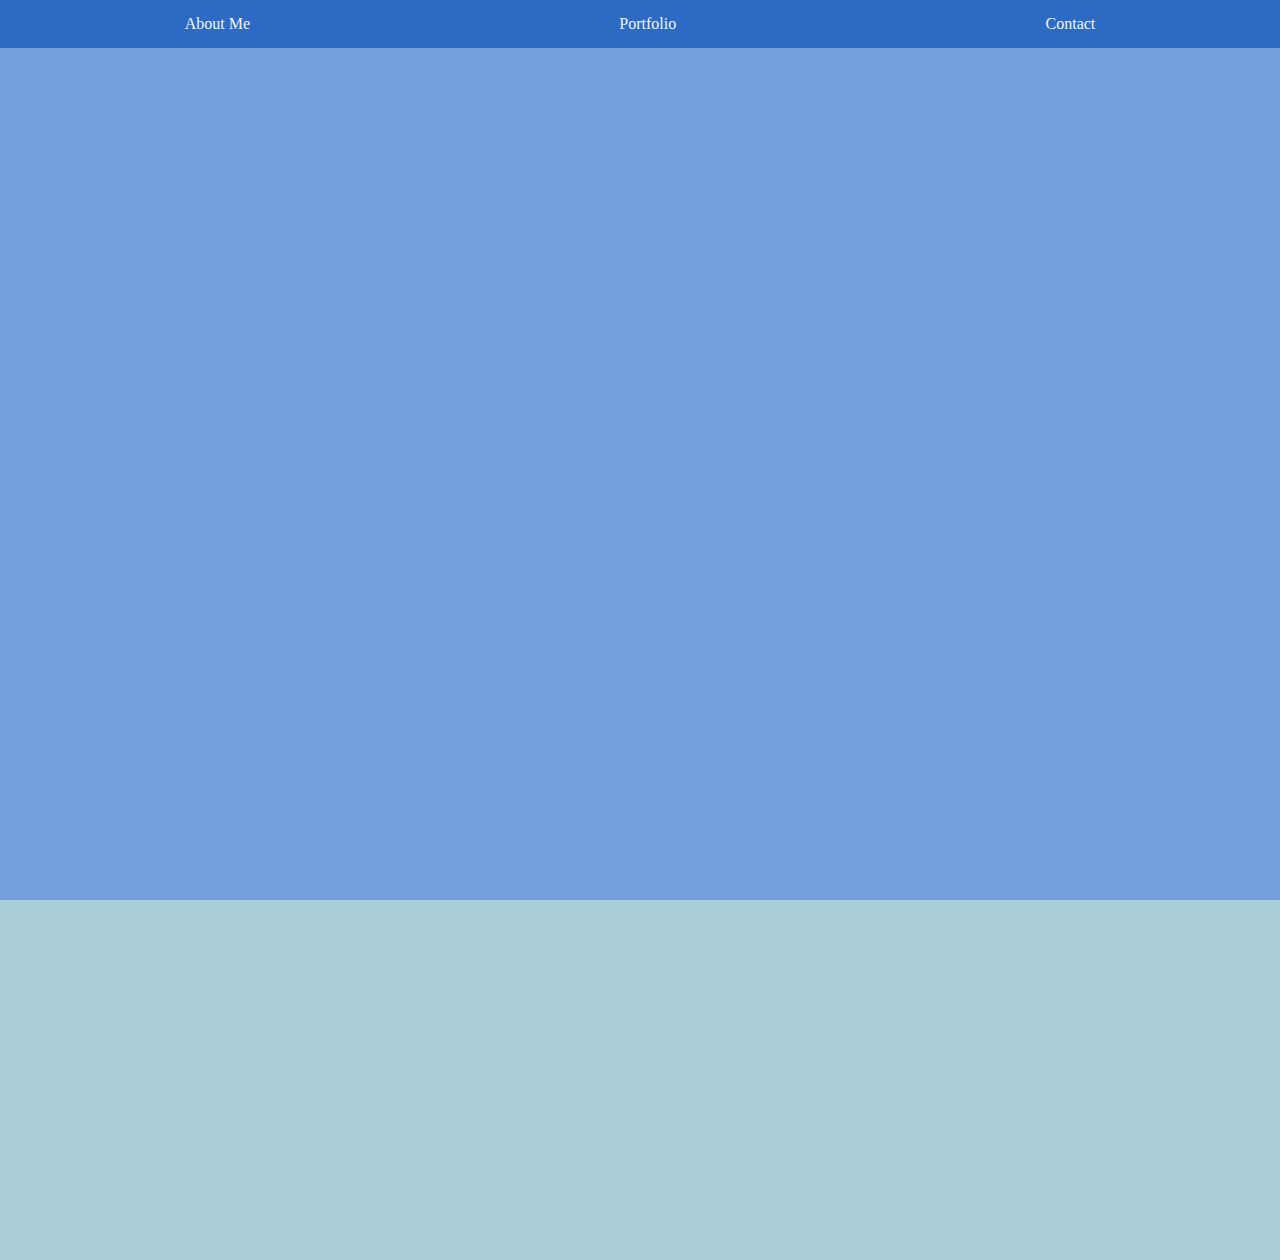
==== bootstrap.html @ cc47def0 "more bootstrap" ====
<!DOCTYPE html>
<html>
<head>
    <meta charset="utf-8" />
    <meta http-equiv="X-UA-Compatible" content="IE=edge">
    <title>Ben's Portfolio</title>
    <meta name="viewport" content="width=device-width, initial-scale=1">
    <link rel="stylesheet" type="text/css" media="screen" href="main.css"/>
    <link href="/Bootstrap/css/bootstrap.min.css" rel="stylesheet">

  </head>


<head>
</head>

<body>
  
  <nav id="navbar">
    <div><a href="#welcome">About Me</a></div>
    <div><a href="#projects">Portfolio</a></div>
    <div><a href="#">Contact</a></div>
  </nav>
  
<section id="welcome-section">

</section>
  
<section id="projects">
  
</section>
<footer>
</footer>
<!-- Scripts -->

<!-- Bootstrap -->

<!-- my main JS -->
<script type="module"></script>
<script src="https://ajax.googleapis.com/ajax/libs/jquery/3.3.1/jquery.min.js"></script>
<script type="module" src="/mainjs.js"></script>
<script src="/Bootstrap/js/bootstrap.min.js"></script>

</body>

</html>
---- main.css ----
/* Body */
body {
    background-color:rgb(159, 218, 223);
    margin: 0 auto;
    display: flex;
    flex-direction: column;
    justify-content: center;
    text-align: center;
  }
  
  /* NAV */
  @media screen and (max-width: 992px) {
    #navbar {
    display: flex;
    flex-grow: 1;
    flex-direction: row;
    justify-content: space-around;
    background-color: lightblue;
    align-items: center;
    
  }
  
  #navbar div {
    margin: 15px;
  }
  
  #navbar a {
    text-decoration: none;
    color: black;
    font-family: roboto;
  }
  }
  
  #navbar {
    overflow: hidden;
    background-color: #2C6AC4;
    position: fixed;
    top: 0; 
    width: 100%;
    display: flex;
    justify-content: space-around;
    
  }
  
  #navbar div {
    margin:15px;
  }
  
  #navbar a {
    text-decoration: none;
    color: whitesmoke;
    font-family: roboto;
  }
  #navbar a:hover {
    color: white;
  }
  
  /* Welcome */
  
  #welcome-section {
    display: flex;
    flex-direction: column;
    justify-content: space-around;
    padding-left: 15px;
    height: 100vh;
    background-color: #759FDD ;
  }
  
  #welcome-section a {
    text-decoration: none;
    color: black;
    font-family: roboto;
  }
  
  /* #welcome-section p {
    
  } */
  
  /* Projects */
  
  #projects {
    background-color: rgb(169, 206, 218);
    display: flex;
    justify-content: space-around;
    padding-left: 15px;
    height: 40vh;  
  }
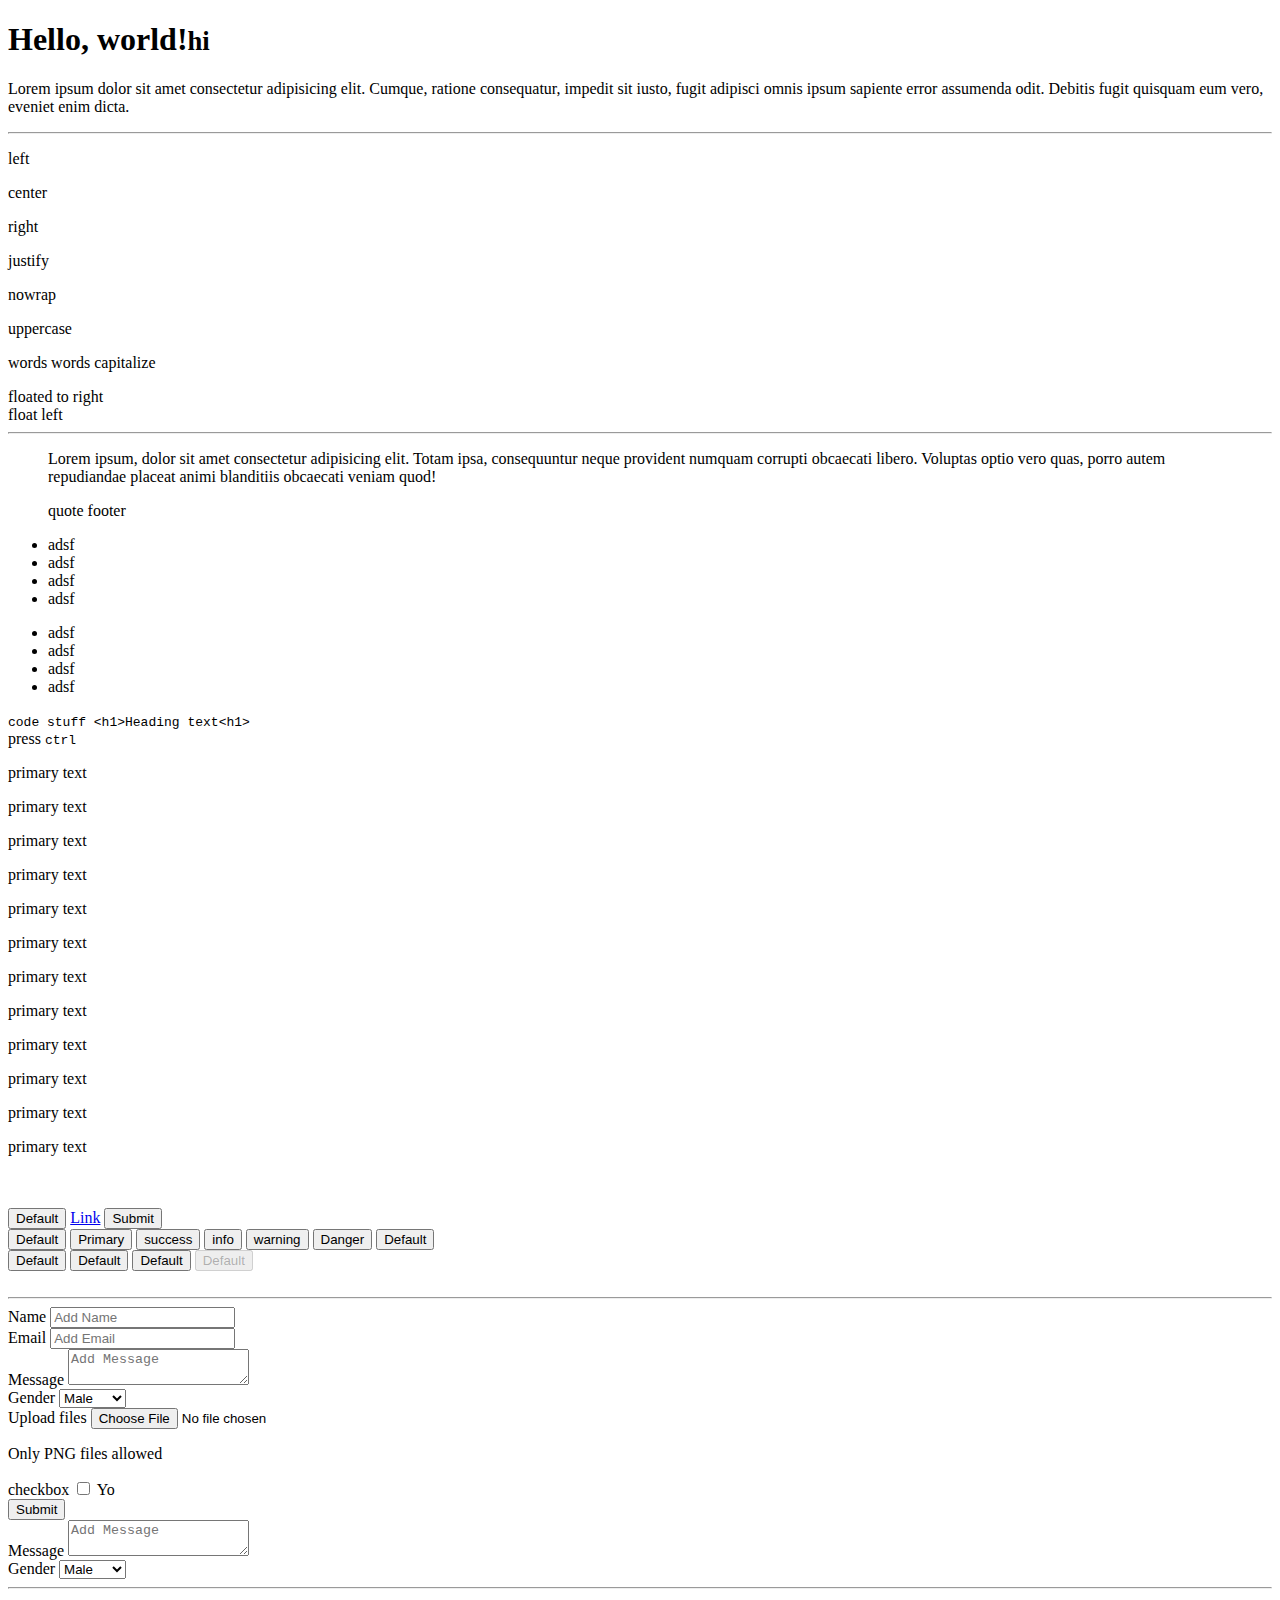
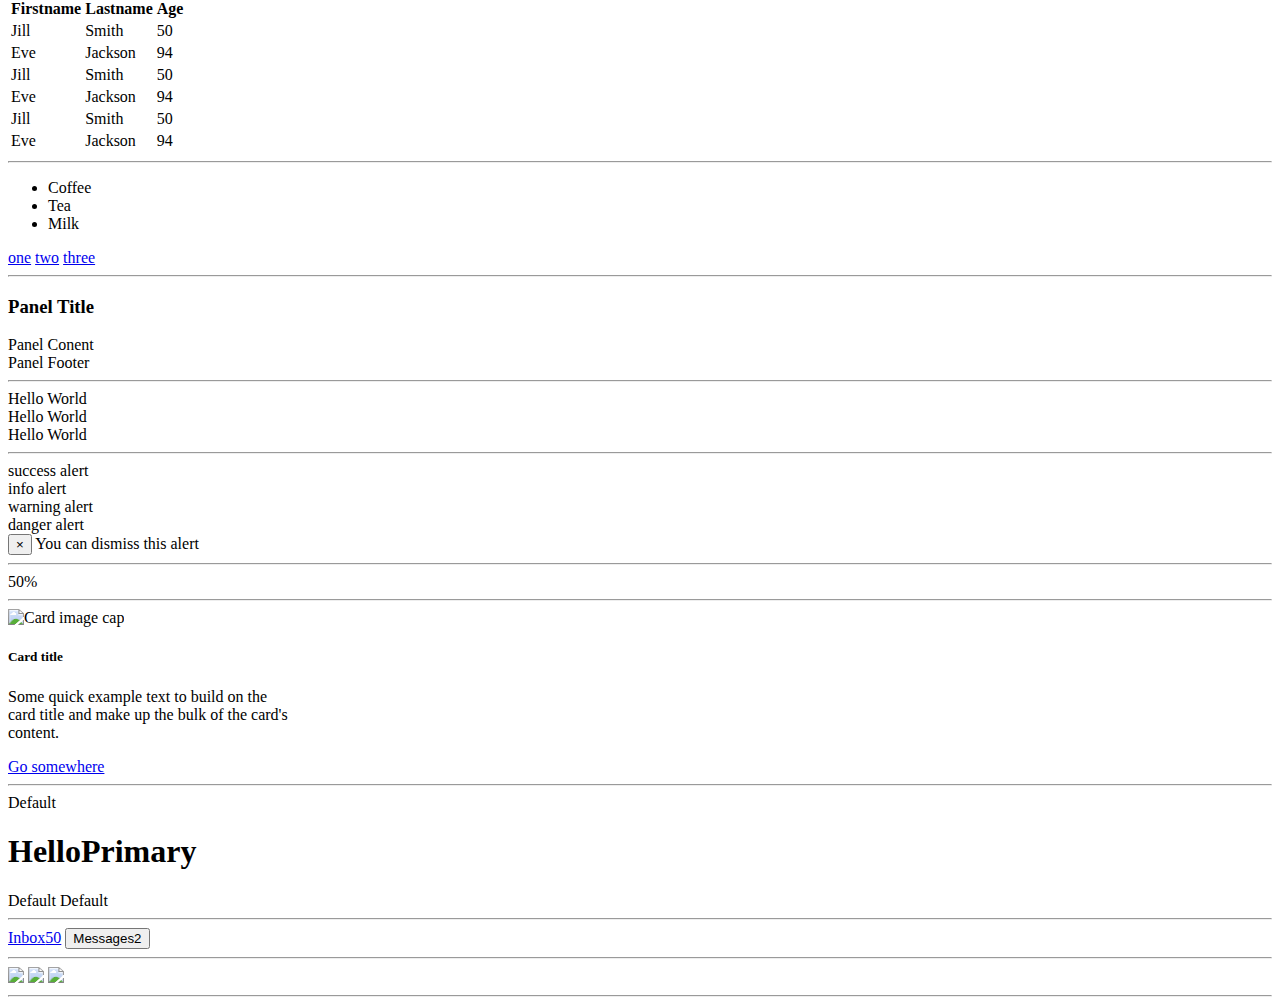
==== commit 8921f8c9: "bootstrap2" ====
--- a/bootstrap.html
+++ b/bootstrap.html
@@ -1,46 +1,317 @@
-<!DOCTYPE html>
-<html>
-<head>
-    <meta charset="utf-8" />
-    <meta http-equiv="X-UA-Compatible" content="IE=edge">
-    <title>Ben's Portfolio</title>
-    <meta name="viewport" content="width=device-width, initial-scale=1">
-    <link rel="stylesheet" type="text/css" media="screen" href="main.css"/>
-    <link href="/Bootstrap/css/bootstrap.min.css" rel="stylesheet">
-
+<!doctype html>
+<html lang="en">
+  <head>
+    <!-- Required meta tags -->
+    <meta charset="utf-8">
+    <meta name="viewport" content="width=device-width, initial-scale=1, shrink-to-fit=no">
+
+    <!-- Bootstrap CSS -->
+    <link rel="stylesheet" href="https://stackpath.bootstrapcdn.com/bootstrap/4.1.3/css/bootstrap.min.css" integrity="sha384-MCw98/SFnGE8fJT3GXwEOngsV7Zt27NXFoaoApmYm81iuXoPkFOJwJ8ERdknLPMO" crossorigin="anonymous">
+
+    <title>Hello, world!</title>
   </head>
-
-
-<head>
-</head>
-
-<body>
+  <body>
+    <div class="container">
+      <!--Typography-->
+      <h1 class="page_header">Hello, world!<small>hi</small></h1>
+      <p>Lorem ipsum dolor sit amet consectetur adipisicing elit. Cumque, ratione consequatur, 
+      impedit sit iusto, fugit adipisci omnis ipsum sapiente error assumenda odit. Debitis 
+      fugit quisquam eum vero, eveniet enim dicta.
+      </p>
+
+      <hr>
+      <!-- aligment  -->
+      <p class="text-left">left</p>
+      <p class="text-center">center</p>
+      <p class="text-right">right</p>
+      <p class="text-justify">justify</p>
+      <p class="text-nowrap">nowrap</p>
+      <p class="text-uppercase">uppercase</p>
+      <p class="text-capitalize">words words capitalize</p>
+
+      <div class="pull-right">floated to right</div>
+      <div class="pull-left">float left</div>
+      <!--clear float-->
+      <div class="clearfix"></div>
+
+      <hr>
+      <!--blockquote-->
+      <blockquote class="blockquote">
+        <p>Lorem ipsum, dolor sit amet consectetur adipisicing elit. Totam ipsa, consequuntur neque provident numquam corrupti obcaecati libero. Voluptas optio vero quas, porro autem repudiandae placeat animi blanditiis obcaecati veniam quod!</p>
+        <footer>quote footer<cite title="John Doe"></cite></footer>
+      </blockquote>
+      <!--lists-->
+      <ul class="list-unstyled">
+        <li>adsf</li>
+        <li>adsf</li>
+        <li>adsf</li>
+        <li>adsf</li>
+      </ul>
+
+      <ul class="list-inline">
+          <li>adsf</li>
+          <li>adsf</li>
+          <li>adsf</li>
+          <li>adsf</li>
+        </ul>
+
+      <!--CODE-->
+      <code>code stuff &lt;h1&gt;Heading text&lt;h1&gt;</code>
+      <br>
+      press <kbd>ctrl</kbd>
+      <br>
+      <!--text colors-->
+      <p class="text-primary">primary text</p>
+      <p class="text-success">primary text</p>
+      <p class="text-info">primary text</p>
+      <p class="text-warning">primary text</p>
+      <p class="text-danger">primary text</p>
+      <p class="text-muted">primary text</p>
+
+      <!--contextual background colors-->
+      <p class="bg-primary">primary text</p>
+      <p class="bg-success">primary text</p>
+      <p class="bg-info">primary text</p>
+      <p class="bg-warning">primary text</p>
+      <p class="bg-danger">primary text</p>
+      <p class="bg-muted">primary text</p>
+    </div>
+    <br>
+    <!--buttons-->
+    <div class="container">
+      <br>
+      <button class="btn btn-default">Default</button>
+      <a href="#" class="btn btn-default" role="button">Link</a>
+      <input type="submit" class="btn btn-default" value="Submit">
+      <!--contextual buttons-->
+      <br>
+      <button class="btn btn-default">Default</button>
+      <button class="btn btn-primary">Primary</button>
+      <button class="btn btn-success">success</button>
+      <button class="btn btn-info">info</button>
+      <button class="btn btn-warning">warning</button>
+      <button class="btn btn-danger">Danger</button>
+      <button class="btn btn-link">Default</button>
+      <br>
+      <!--button sizes-->
+      <button class="btn btn-default btn-lg">Default</button>
+      <button class="btn btn-default">Default</button>
+      <button class="btn btn-default btn-sm">Default</button>
+      <button class="btn btn-default btn-xs" disabled="disabled">Default</button>
+    </div>
+    <br>
+    <hr>
+    <!--FORMS-->
+    <div class="container">
+      <form>
+        <div class="form-group">
+          <label>Name</label>
+          <input type="text" class="form-control" placeholder="Add Name">
+        </div>
+      
+
+      
+          <div class="form-group">
+            <label>Email</label>
+            <input type="email" class="form-control" placeholder="Add Email">
+          </div>
+      
+
+      
+          <div class="form-group">
+            <label>Message</label>
+            <textarea class="form-control" placeholder="Add Message"></textarea>
+          </div>
+      
+
+      
+          <div class="form-group">
+            <label>Gender</label>
+            <select class="form-control">
+              <option value="Male">Male</option>
+              <option value="Female">Female</option>
+            </select>
+          </div>
+      
+
+      
+          <div class="form-group">
+            <label>Upload files</label>
+            <input type="file">
+            <p class="help-block">Only PNG files allowed</p>
+          </div>
+      
+
+      
+          <div class="form-group">
+            <label>checkbox
+              <input type="checkbox"> Yo
+            </label>
+          </div>
+
+          <button type="submit" class="btn btn-default">Submit</button>
+      </form>
+      <!--inline forms-->
+      <form class="form-inline">
+          <div class="form-group">
+              <label>Message</label>
+              <textarea class="form-control" placeholder="Add Message"></textarea>
+            </div>
+        
   
-  <nav id="navbar">
-    <div><a href="#welcome">About Me</a></div>
-    <div><a href="#projects">Portfolio</a></div>
-    <div><a href="#">Contact</a></div>
-  </nav>
-  
-<section id="welcome-section">
-
-</section>
-  
-<section id="projects">
-  
-</section>
-<footer>
-</footer>
-<!-- Scripts -->
-
-<!-- Bootstrap -->
-
-<!-- my main JS -->
-<script type="module"></script>
-<script src="https://ajax.googleapis.com/ajax/libs/jquery/3.3.1/jquery.min.js"></script>
-<script type="module" src="/mainjs.js"></script>
-<script src="/Bootstrap/js/bootstrap.min.js"></script>
-
-</body>
-
+        
+            <div class="form-group">
+              <label>Gender</label>
+              <select class="form-control">
+                <option value="Male">Male</option>
+                <option value="Female">Female</option>
+              </select>
+            </div>
+      </form>
+
+
+    </div>
+    <hr>
+    <!--TABLES-->
+    <div class="container">
+        <table class="table table-striped table-bordered table-hover table-condensed">
+            <tr class="success">
+              <th>Firstname</th>
+              <th>Lastname</th> 
+              <th>Age</th>
+            </tr>
+            <tr class="danger">
+              <td>Jill</td>
+              <td>Smith</td> 
+              <td>50</td>
+            </tr>
+            <tr>
+              <td>Eve</td>
+              <td>Jackson</td> 
+              <td>94</td>
+            </tr>
+            <tr>
+              <td>Jill</td>
+              <td>Smith</td> 
+              <td>50</td>
+            </tr>
+            <tr>
+              <td>Eve</td>
+              <td>Jackson</td> 
+              <td>94</td>
+            </tr>
+            <tr>
+                <td>Jill</td>
+                <td>Smith</td> 
+                <td>50</td>
+              </tr>
+              <tr>
+                <td>Eve</td>
+                <td>Jackson</td> 
+                <td>94</td>
+              </tr>
+          </table>
+    </div>
+    <hr>
+    <!---->
+    <div class="container">
+        <ul class="list-group">
+            <li class="list-group-itme">Coffee</li>
+            <li class="list-group-itme">Tea</li>
+            <li class="list-group-itme">Milk</li>
+        </ul>
+
+        <!--menu-->
+        <div class="list-group">
+          <a href="#" class="list-group-item active">one</a>
+          <a href="#" class="list-group-item list-group-item-danger">two</a>
+          <a href="#" class="list-group-item disabled">three</a>
+        </div>
+
+    </div>
+    <hr>
+    <!--PANELS-->
+    <div class="container">
+      <div class="panel panel-primary">
+        <div class="panel-heading">
+          <h3 class="panel-title">Panel Title</h3>
+        </div>
+        <div class="panel-body">
+          Panel Conent
+        </div>
+        <div class="panel-footer">
+          Panel Footer
+        </div>
+      </div>
+      <hr>
+      <!--WELLS-->
+      <div class="well">Hello World</div>
+      <div class="well well-lg">Hello World</div>
+      <div class="well well-sm">Hello World</div>
+      <!--Alerts-->
+      <hr>
+      <div class="alert alert-success" role="alert">success alert</div>
+      <div class="alert alert-info" role="alert">info alert</div>
+      <div class="alert alert-warning" role="alert">warning alert</div>
+      <div class="alert alert-danger" role="alert">danger alert</div>
+      <!--dismissable alerts-->
+      <div class="alert alert-warning alert-dismissible" role="alert">
+        <button type="button" class="close" data-dismiss="alert"><span>&times;</span></button>
+        You can dismiss this alert
+      </div>
+      <!--progress bars-->
+      <hr>
+      <div class="progress">
+        <div class="progress-bar progress-bar-striped progress-bar-animated" style="width: 50%">
+          50%
+
+        </div>
+      </div>
+
+      <hr>
+      <!--CARDS-->
+      <div class="card" style="width: 18rem;">
+          <img class="card-img-top" src="..." alt="Card image cap">
+          <div class="card-body">
+            <h5 class="card-title">Card title</h5>
+            <p class="card-text">Some quick example text to build on the card title and make up the bulk of the card's content.</p>
+            <a href="#" class="btn btn-primary">Go somewhere</a>
+          </div>
+        </div>
+    </div>
+    <!--labels-->
+    <hr>
+    <div class="container">
+      <span class="label label-default">Default</span>
+      <h1>Hello<span class="label label-primary">Primary</span></h1>
+      <span class="label label-success">Default</span>
+      <span class="label label-default">Default</span>
+    </div>
+    <!--badges-->
+    <hr>
+    <a href="#">Inbox<span class="badge">50</span></a>
+    <button class="btn btn-primary">
+      Messages<span class="badge">2</span>
+    </button>
+    
+    <!--Images-->
+
+    <hr>
+    <div class="container">
+      <img class="thumbnail" src="https://via.placeholder.com/150">
+      <img class="img-rounded" src="https://via.placeholder.com/150">
+      <img class="img-circle" src="https://via.placeholder.com/150">
+    </div>
+
+
+    <hr>
+    <div class="container">
+      
+    </div>
+    <!-- Optional JavaScript -->
+    <!-- jQuery first, then Popper.js, then Bootstrap JS -->
+    <script src="https://code.jquery.com/jquery-3.3.1.slim.min.js" integrity="sha384-q8i/X+965DzO0rT7abK41JStQIAqVgRVzpbzo5smXKp4YfRvH+8abtTE1Pi6jizo" crossorigin="anonymous"></script>
+    <script src="https://cdnjs.cloudflare.com/ajax/libs/popper.js/1.14.3/umd/popper.min.js" integrity="sha384-ZMP7rVo3mIykV+2+9J3UJ46jBk0WLaUAdn689aCwoqbBJiSnjAK/l8WvCWPIPm49" crossorigin="anonymous"></script>
+    <script src="https://stackpath.bootstrapcdn.com/bootstrap/4.1.3/js/bootstrap.min.js" integrity="sha384-ChfqqxuZUCnJSK3+MXmPNIyE6ZbWh2IMqE241rYiqJxyMiZ6OW/JmZQ5stwEULTy" crossorigin="anonymous"></script>
+  </body>
 </html>